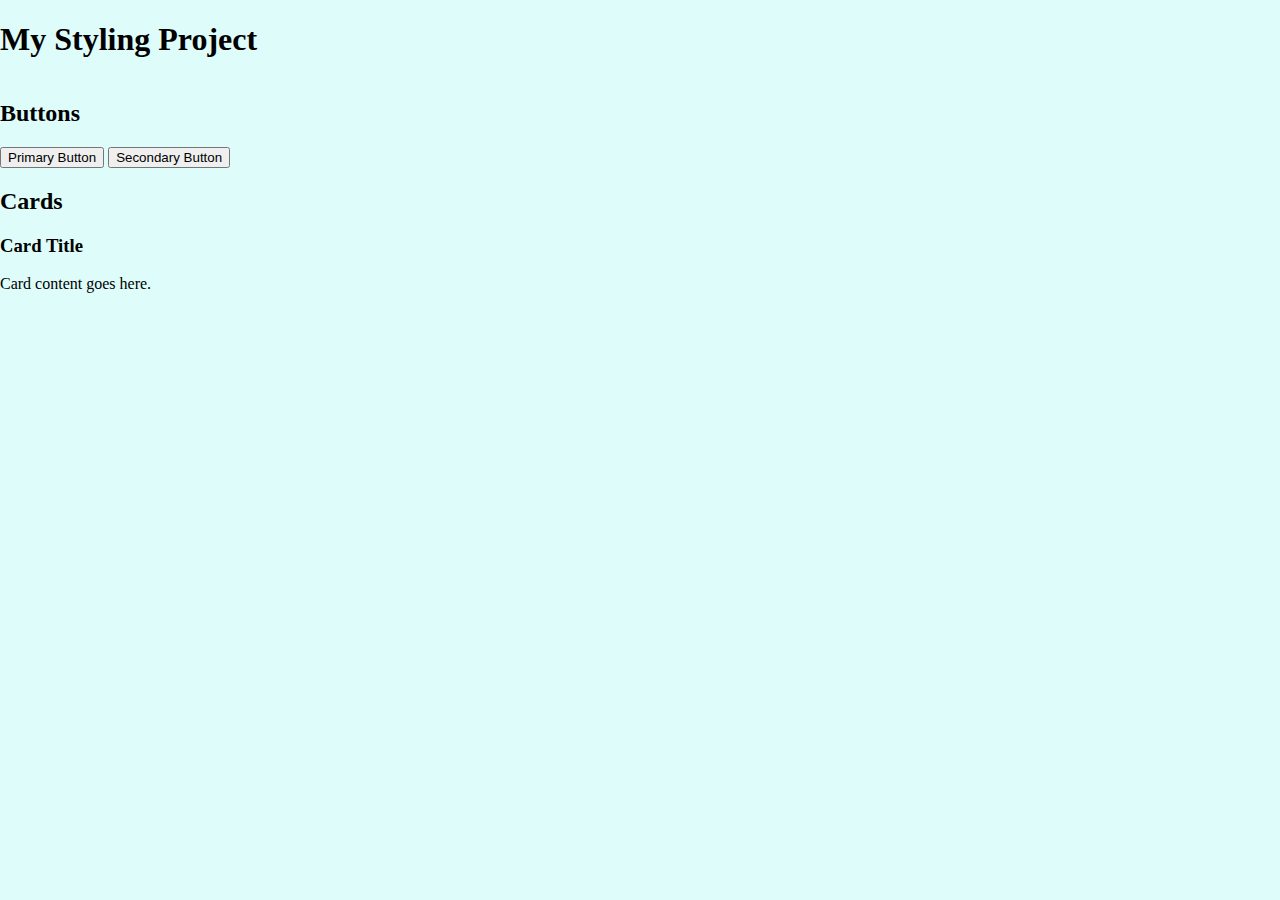
==== fleet-mango-styling/index.html @ 58486b38 "Starting style book for fleet-mango project"" ====
<!DOCTYPE html>
<html lang="en">
<head>
    <meta charset="UTF-8">
    <meta name="viewport" content="width=device-width, initial-scale=1.0">
    <link rel="stylesheet" href="styles/base.css">
    <link rel="stylesheet" href="styles/components.css">
    <link rel="stylesheet" href="styles/layout.css">
    <link rel="stylesheet" href="styles/themes.css">
    <title>Styling Project</title>
</head>
<body>
    <header>
        <h1>My Styling Project</h1>
    </header>
    <section>
        <h2>Buttons</h2>
        <button class="btn-primary">Primary Button</button>
        <button class="btn-secondary">Secondary Button</button>
    </section>
    <section>
        <h2>Cards</h2>
        <div class="card">
            <h3>Card Title</h3>
            <p>Card content goes here.</p>
        </div>
    </section>
    <!-- Add more sections as needed -->
</body>
</html>
---- fleet-mango-styling/styles/base.css ----
/* base.css */

/* General Styles */
body {
    background-color: rgb(222, 252, 249);
    margin: 0;
    padding: 0;
    min-height: 100vh;
    display: flex;
    flex-direction: column;
  }
  
  /* Tables */
  table {
    width: 100%;
    border-collapse: collapse;
  }
  
  th, td {
    padding: 10px;
    text-align: left;
    border: 1px solid #ddd;
  }
  
  th {
    background-color: #f2f2f2;
  }
  
  tr:hover {
    background-color: #f5f5f5;
  }
  
  /* Forms */
  #logout-form {
    display: inline;
  }
  
  #logout-form button {
    padding: 0;
    margin: 0;
  }
  
  /* Footer */
  .footer {
    position: relative;
    bottom: 0;
    width: 100%;
    background-color: #f8f9fa;
    padding: 20px 0;
    margin-top: 20px;
  }
  
  .footer h5 {
    color: #333;
    font-weight: bold;
  }
  
  .footer ul {
    padding-left: 0;
  }
  
  .footer ul li {
    list-style-type: none;
  }
  
  .footer a {
    color: #6c757d;
    text-decoration: none;
  }
  
  .footer a:hover {
    color: #007bff;
    text-decoration: underline;
  }
---- fleet-mango-styling/styles/components.css ----
/* components.css */

/* Buttons */
.dashboard_button {
    background-color: #455f7e;
    color: white;
    text-decoration: none;
    border: none;
    border-radius: 5px;
    padding: 10px 10px;
    font-size: 16px;
    cursor: pointer;
    transition: background-color 0.3s;
  }
  
  .dashboard_button:hover {
    background-color: #1e2731;
  }
  
  .dashboard_button:focus {
    outline: none;
    box-shadow: 0 0 5px #1e2731;
  }
  
  .dashboard_button_delete {
    background-color: #693333;
    color: white;
    text-decoration: none;
    border: none;
    border-radius: 5px;
    padding: 10px 10px;
    font-size: 16px;
    cursor: pointer;
    transition: background-color 0.3s;
  }
  
  /* Navigation */
  .navbar {
    position: sticky;
    top: 0;
    z-index: 1030;
    height: 50px;
  }
  
  .navbar-button {
    border-color: #04003a;
    color: #fff;
    background-color: #0b00a8;
    margin-right: 10px;
    display: block;
    padding: 10px;
    margin-bottom: 10px;
    text-decoration: none;
    border-radius: 5px;
    font-weight: bold;
    text-align: center;
    transition: background-color 0.3s ease, color 0.3s ease;
  }
  
  .navbar-button:hover {
    background-color: #02001a;
    border-color: #ffffff;
  }
  
  /* Sidebar */
  .sidebar {
    width: 200px;
    background-color: #669e97;
    padding: 20px 10px;
  }
  
  .sidebar-nav {
    display: flex;
    flex-direction: column;
    gap: 10px;
  }
  
  .sidebar-nav li {
    list-style-type: none;
  }
  
  /* Sidebar Buttons */
  .sidebar_button {
    display: block;
    padding: 10px;
    margin-bottom: 10px;
    background-color: #b3b3b3;
    color: black;
    text-decoration: none;
    border-radius: 5px;
    font-weight: bold;
    text-align: center;
    transition: background-color 0.3s ease, color 0.3s ease;
  }
  
  .sidebar_button:hover {
    background-color: #353535;
    color: white;
  }
  
  .plate_button, .owner_button {
    display: inline-block;
    padding: 5px 10px;
    border-radius: 5px;
    font-weight: bold;
    text-decoration: none;
  }
  
  .plate_button {
    background-color: #023f77;
    color: white;
  }
  
  .plate_button:hover {
    background-color: #012f5a;
  }
  
  .owner_button {
    background-color: #037d6a;
    color: black;
  }
  
  .owner_button:hover {
    background-color: #01463b;
    color: white;
  }
---- fleet-mango-styling/styles/layout.css ----
/* layout.css */

/* Layout */
.page-container {
    display: flex;
    flex: 1;
  }
  
  .main-content {
    flex: 1;
    padding: 40px;
    overflow-y: auto;
  }
  
  .main-content.full-width {
    width: 100%;
    margin-left: 0;
  }
  
  /* Media Queries */
  @media (max-width: 768px) {
    .page-container {
      flex-direction: column;
    }
  
    .sidebar {
      width: 100%;
    }
  
    .sidebar-nav {
      flex-direction: row;
      justify-content: center;
      flex-wrap: wrap;
    }
  
    .sidebar_button {
      width: auto;
    }
  }
---- fleet-mango-styling/styles/themes.css ----
/* themes.css */

/* Example theme styles can go here */
/* Add your theme-related styles below */
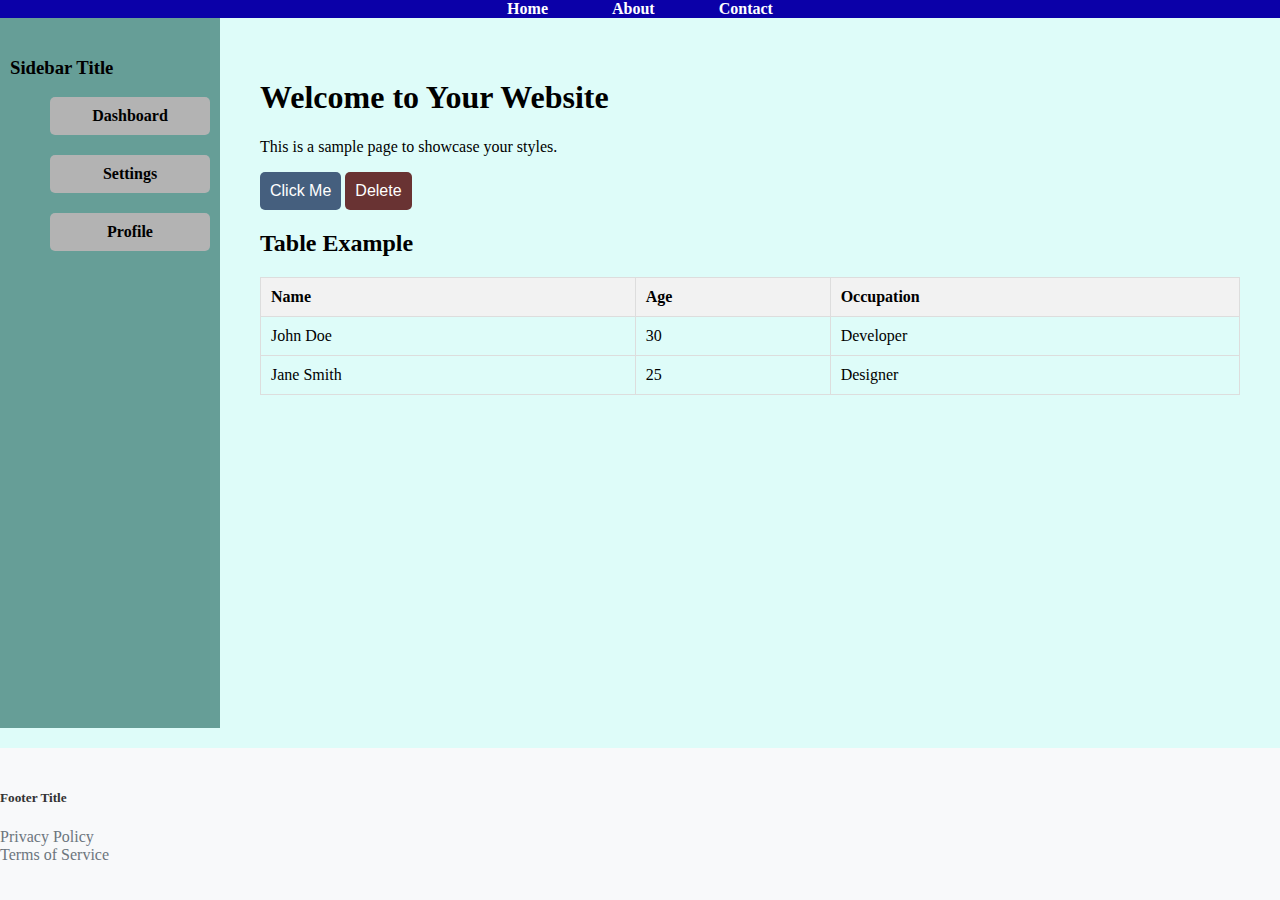
==== commit be4556dd: "Adjusting to better show custom styles" ====
--- a/fleet-mango-styling/index.html
+++ b/fleet-mango-styling/index.html
@@ -10,21 +10,64 @@
     <title>Styling Project</title>
 </head>
 <body>
-    <header>
-        <h1>My Styling Project</h1>
+
+    <header class="navbar">
+        <nav>
+            <a href="#" class="navbar-button">Home</a>
+            <a href="#" class="navbar-button">About</a>
+            <a href="#" class="navbar-button">Contact</a>
+        </nav>
     </header>
-    <section>
-        <h2>Buttons</h2>
-        <button class="btn-primary">Primary Button</button>
-        <button class="btn-secondary">Secondary Button</button>
-    </section>
-    <section>
-        <h2>Cards</h2>
-        <div class="card">
-            <h3>Card Title</h3>
-            <p>Card content goes here.</p>
-        </div>
-    </section>
-    <!-- Add more sections as needed -->
+
+    <div class="page-container">
+
+        <aside class="sidebar">
+            <h3>Sidebar Title</h3>
+            <ul class="sidebar-nav">
+                <li><a href="#" class="sidebar_button">Dashboard</a></li>
+                <li><a href="#" class="sidebar_button">Settings</a></li>
+                <li><a href="#" class="sidebar_button">Profile</a></li>
+            </ul>
+        </aside>
+
+        <main class="main-content">
+            <h1>Welcome to Your Website</h1>
+            <p>This is a sample page to showcase your styles.</p>
+            <button class="dashboard_button">Click Me</button>
+            <button class="dashboard_button_delete">Delete</button>
+
+            <h2>Table Example</h2>
+            <table>
+                <thead>
+                    <tr>
+                        <th>Name</th>
+                        <th>Age</th>
+                        <th>Occupation</th>
+                    </tr>
+                </thead>
+                <tbody>
+                    <tr>
+                        <td>John Doe</td>
+                        <td>30</td>
+                        <td>Developer</td>
+                    </tr>
+                    <tr>
+                        <td>Jane Smith</td>
+                        <td>25</td>
+                        <td>Designer</td>
+                    </tr>
+                </tbody>
+            </table>
+        </main>
+    </div>
+
+    <footer class="footer">
+        <h5>Footer Title</h5>
+        <ul>
+            <li><a href="#">Privacy Policy</a></li>
+            <li><a href="#">Terms of Service</a></li>
+        </ul>
+    </footer>
+
 </body>
 </html>--- a/fleet-mango-styling/styles/components.css
+++ b/fleet-mango-styling/styles/components.css
@@ -36,26 +36,22 @@
   
   /* Navigation */
   .navbar {
-    position: sticky;
-    top: 0;
-    z-index: 1030;
-    height: 50px;
-  }
-  
-  .navbar-button {
-    border-color: #04003a;
-    color: #fff;
-    background-color: #0b00a8;
-    margin-right: 10px;
-    display: block;
-    padding: 10px;
-    margin-bottom: 10px;
+    display: flex; /* Use flexbox to arrange buttons inline */
+    justify-content: center; /* Center the buttons horizontally */
+    background-color: #0b00a8; /* Add a background color to the navbar */
+}
+
+.navbar-button {
+    border-color: #04003a; /* Change this to your desired border color */
+    color: #fff; /* Text color */
+    background-color: transparent; /* Make background transparent */
+    margin: 0 10px; /* Space between buttons */
+    padding: 10px 20px; /* Adjust padding for buttons */
     text-decoration: none;
     border-radius: 5px;
     font-weight: bold;
-    text-align: center;
     transition: background-color 0.3s ease, color 0.3s ease;
-  }
+}
   
   .navbar-button:hover {
     background-color: #02001a;
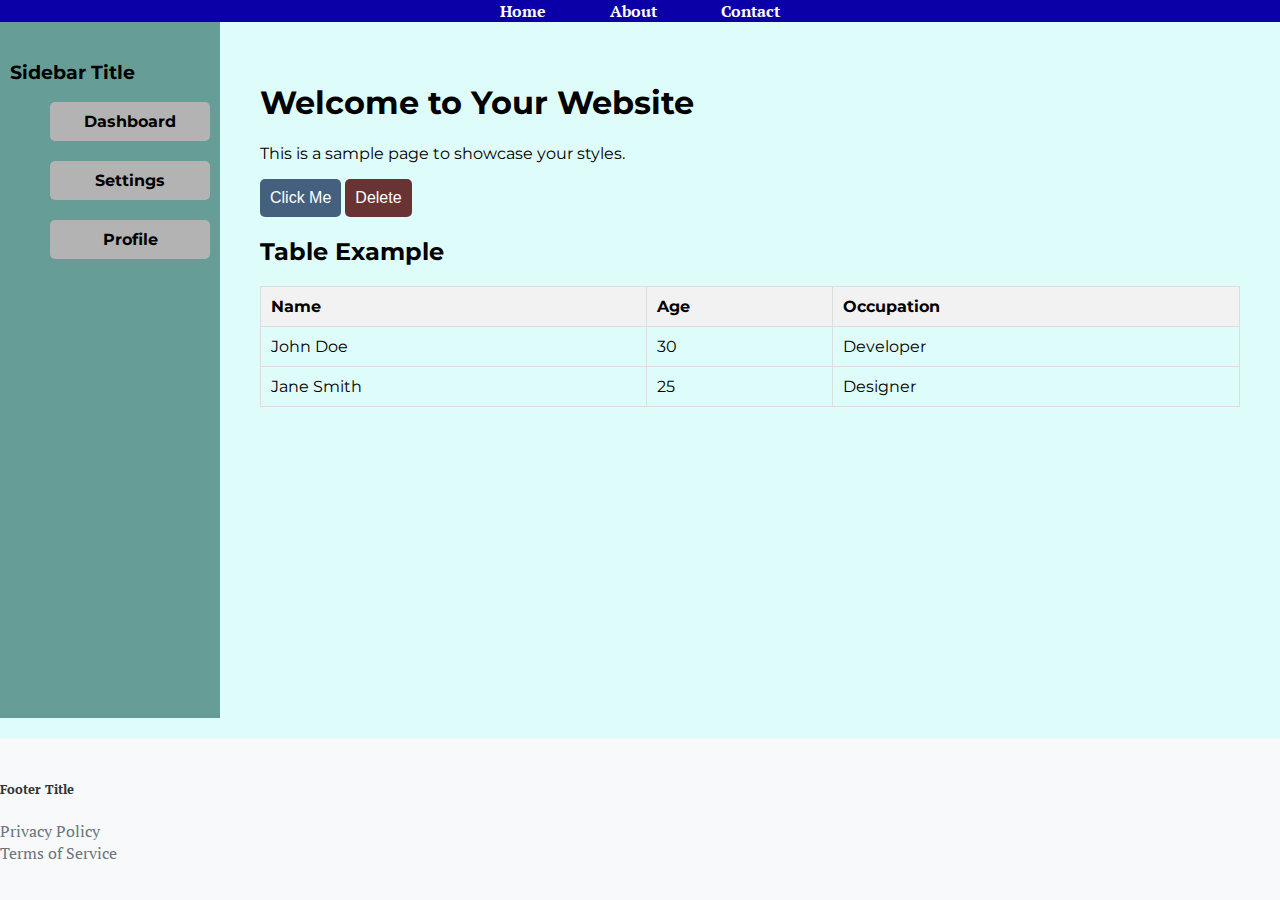
==== commit 030b8910: "adding fonts" ====
--- a/fleet-mango-styling/index.html
+++ b/fleet-mango-styling/index.html
@@ -7,11 +7,12 @@
     <link rel="stylesheet" href="styles/components.css">
     <link rel="stylesheet" href="styles/layout.css">
     <link rel="stylesheet" href="styles/themes.css">
+    <link rel="stylesheet" href="styles/font-styles.css"> 
     <title>Styling Project</title>
 </head>
 <body>
 
-    <header class="navbar">
+    <header class="navbar pt-serif-regular"> <!-- Apply font class here -->
         <nav>
             <a href="#" class="navbar-button">Home</a>
             <a href="#" class="navbar-button">About</a>
@@ -21,7 +22,7 @@
 
     <div class="page-container">
 
-        <aside class="sidebar">
+        <aside class="sidebar montserrat-main"> <!-- Apply font class here -->
             <h3>Sidebar Title</h3>
             <ul class="sidebar-nav">
                 <li><a href="#" class="sidebar_button">Dashboard</a></li>
@@ -30,7 +31,7 @@
             </ul>
         </aside>
 
-        <main class="main-content">
+        <main class="main-content montserrat-main"> <!-- Apply font class here -->
             <h1>Welcome to Your Website</h1>
             <p>This is a sample page to showcase your styles.</p>
             <button class="dashboard_button">Click Me</button>
@@ -61,7 +62,7 @@
         </main>
     </div>
 
-    <footer class="footer">
+    <footer class="footer pt-serif-regular"> <!-- Apply font class here -->
         <h5>Footer Title</h5>
         <ul>
             <li><a href="#">Privacy Policy</a></li>
--- a/fleet-mango-styling/styles/font-styles.css
+++ b/fleet-mango-styling/styles/font-styles.css
@@ -0,0 +1,39 @@
+/* font-styles.css */
+
+/* Import Google Fonts */
+@import url('https://fonts.googleapis.com/css2?family=Montserrat:wght@100;200;300;400;500;600;700;800;900&display=swap');
+@import url('https://fonts.googleapis.com/css2?family=Montserrat:ital@0;1&family=PT+Serif:ital,wght@0,400;0,700;1,400;1,700&display=swap');
+
+
+/* Use the imported Google Font */
+.montserrat-main {
+    font-family: "Montserrat", sans-serif;
+    font-optical-sizing: auto;
+    font-weight: 400; /* This sets the weight to regular */
+    font-style: normal;
+}
+
+
+.pt-serif-regular {
+  font-family: "PT Serif", serif;
+  font-weight: 400;
+  font-style: normal;
+}
+
+.pt-serif-bold {
+  font-family: "PT Serif", serif;
+  font-weight: 700;
+  font-style: normal;
+}
+
+.pt-serif-regular-italic {
+  font-family: "PT Serif", serif;
+  font-weight: 400;
+  font-style: italic;
+}
+
+.pt-serif-bold-italic {
+  font-family: "PT Serif", serif;
+  font-weight: 700;
+  font-style: italic;
+}
